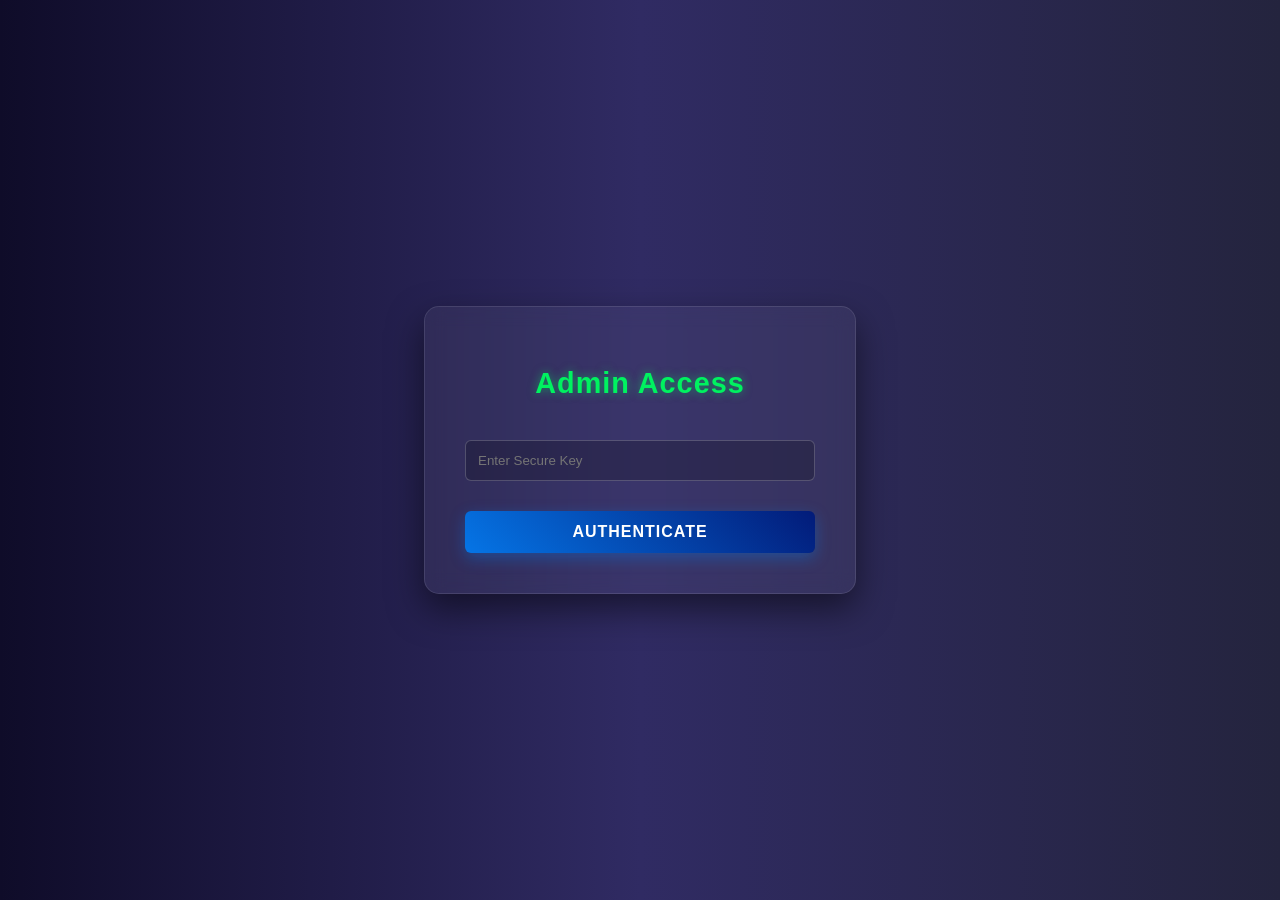
==== templates/admin_login.html @ b4d32f33 "Add files via upload" ====
<!DOCTYPE html>
<html>

<head>
    <title>Admin Login</title>
    <style>
        body {
            font-family: 'Segoe UI', Tahoma, Geneva, Verdana, sans-serif;
            margin: 0;
            overflow: hidden;
            background-color: #0f0c29;
            color: #fff;
            height: 100vh;
            display: flex;
            justify-content: center;
            align-items: center;
        }

        #bgCanvas {
            position: fixed;
            top: 0;
            left: 0;
            width: 100%;
            height: 100%;
            z-index: -1;
            background: linear-gradient(to right, #0f0c29, #302b63, #24243e);
        }

        .login-box {
            background: rgba(255, 255, 255, 0.05);
            backdrop-filter: blur(10px);
            -webkit-backdrop-filter: blur(10px);
            padding: 40px;
            border-radius: 15px;
            box-shadow: 0 15px 35px rgba(0, 0, 0, 0.5);
            width: 350px;
            border: 1px solid rgba(255, 255, 255, 0.1);
            text-align: center;
        }

        h1 {
            color: #00f260;
            text-shadow: 0 0 10px rgba(0, 242, 96, 0.5);
            margin-bottom: 30px;
            font-size: 1.8em;
            letter-spacing: 1px;
        }

        input {
            width: 100%;
            padding: 12px;
            margin: 10px 0;
            border-radius: 6px;
            border: 1px solid rgba(255, 255, 255, 0.2);
            background: rgba(0, 0, 0, 0.2);
            color: #fff;
            box-sizing: border-box;
            transition: all 0.3s;
        }

        input:focus {
            outline: none;
            border-color: #0575e6;
            box-shadow: 0 0 10px rgba(5, 117, 230, 0.3);
        }

        button {
            width: 100%;
            padding: 12px;
            margin-top: 20px;
            background: linear-gradient(45deg, #0575e6, #021b79);
            color: white;
            border: none;
            border-radius: 6px;
            font-size: 16px;
            font-weight: bold;
            text-transform: uppercase;
            letter-spacing: 1px;
            cursor: pointer;
            transition: all 0.3s;
            box-shadow: 0 5px 15px rgba(5, 117, 230, 0.4);
        }

        button:hover {
            background: linear-gradient(45deg, #021b79, #0575e6);
            transform: translateY(-2px);
            box-shadow: 0 8px 20px rgba(5, 117, 230, 0.6);
        }
    </style>
</head>

<body>
    <canvas id="bgCanvas"></canvas>

    <div class="login-box">
        <h1>Admin Access</h1>
        <form method="POST">
            <input type="password" name="password" placeholder="Enter Secure Key" required>
            <br>
            <button type="submit">Authenticate</button>
        </form>
    </div>

    <script src="{{ url_for('static', filename='vote_bg.js') }}"></script>
</body>

</html>
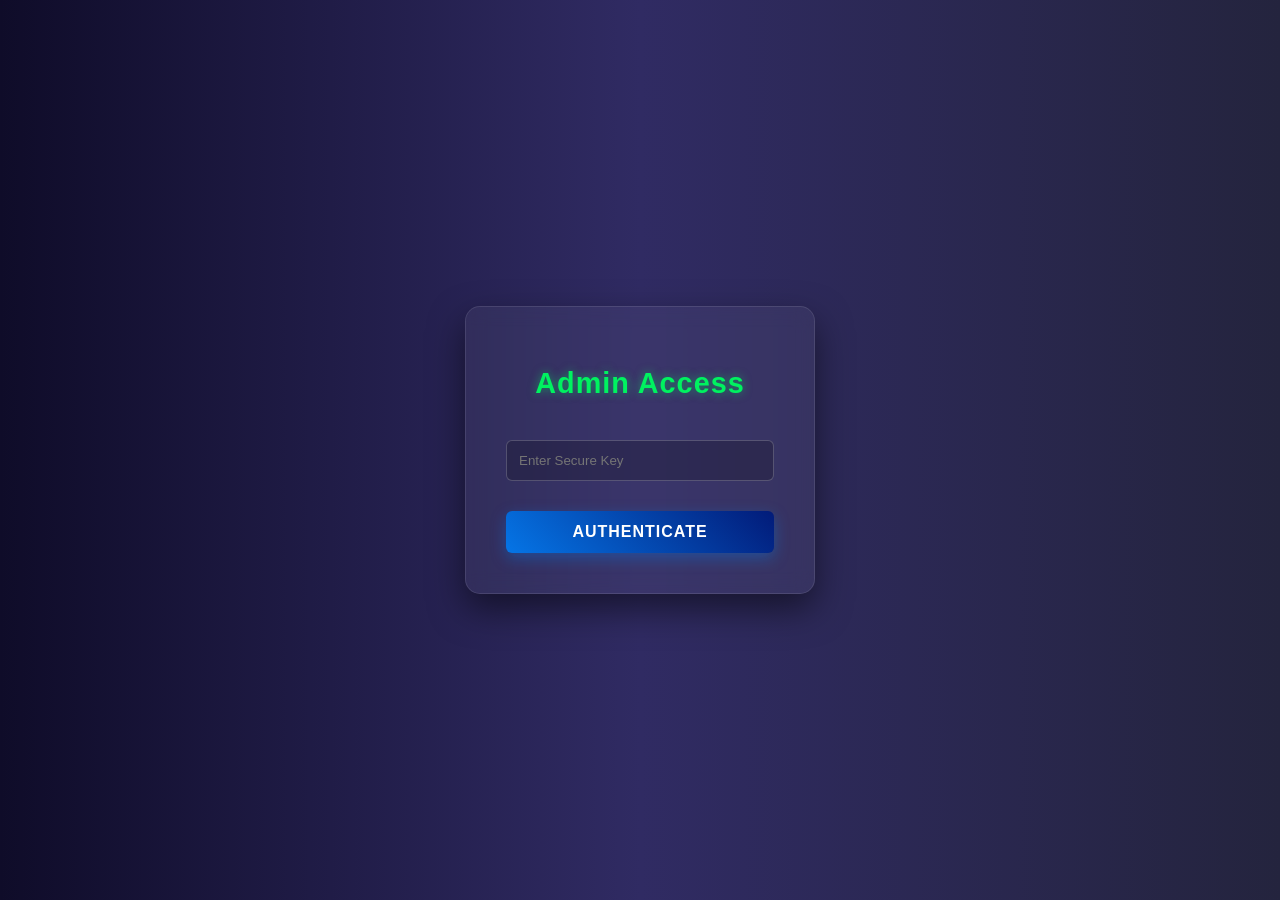
==== commit d86482be: "Add files via upload" ====
--- a/templates/admin_login.html
+++ b/templates/admin_login.html
@@ -1,16 +1,18 @@
 <!DOCTYPE html>
 <html>
 
-<head>
+    <meta charset="UTF-8">
+    <meta name="viewport" content="width=device-width, initial-scale=1.0">
     <title>Admin Login</title>
     <style>
         body {
             font-family: 'Segoe UI', Tahoma, Geneva, Verdana, sans-serif;
             margin: 0;
-            overflow: hidden;
+            overflow-x: hidden;
+            overflow-y: auto;
             background-color: #0f0c29;
             color: #fff;
-            height: 100vh;
+            min-height: 100vh;
             display: flex;
             justify-content: center;
             align-items: center;
@@ -33,9 +35,12 @@
             padding: 40px;
             border-radius: 15px;
             box-shadow: 0 15px 35px rgba(0, 0, 0, 0.5);
-            width: 350px;
+            width: 90%;
+            max-width: 350px;
+            box-sizing: border-box;
             border: 1px solid rgba(255, 255, 255, 0.1);
             text-align: center;
+            margin: 20px auto;
         }
 
         h1 {
@@ -86,6 +91,12 @@
             transform: translateY(-2px);
             box-shadow: 0 8px 20px rgba(5, 117, 230, 0.6);
         }
+
+        @media (max-width: 768px) {
+            .login-box {
+                padding: 30px 20px;
+            }
+        }
     </style>
 </head>
 
